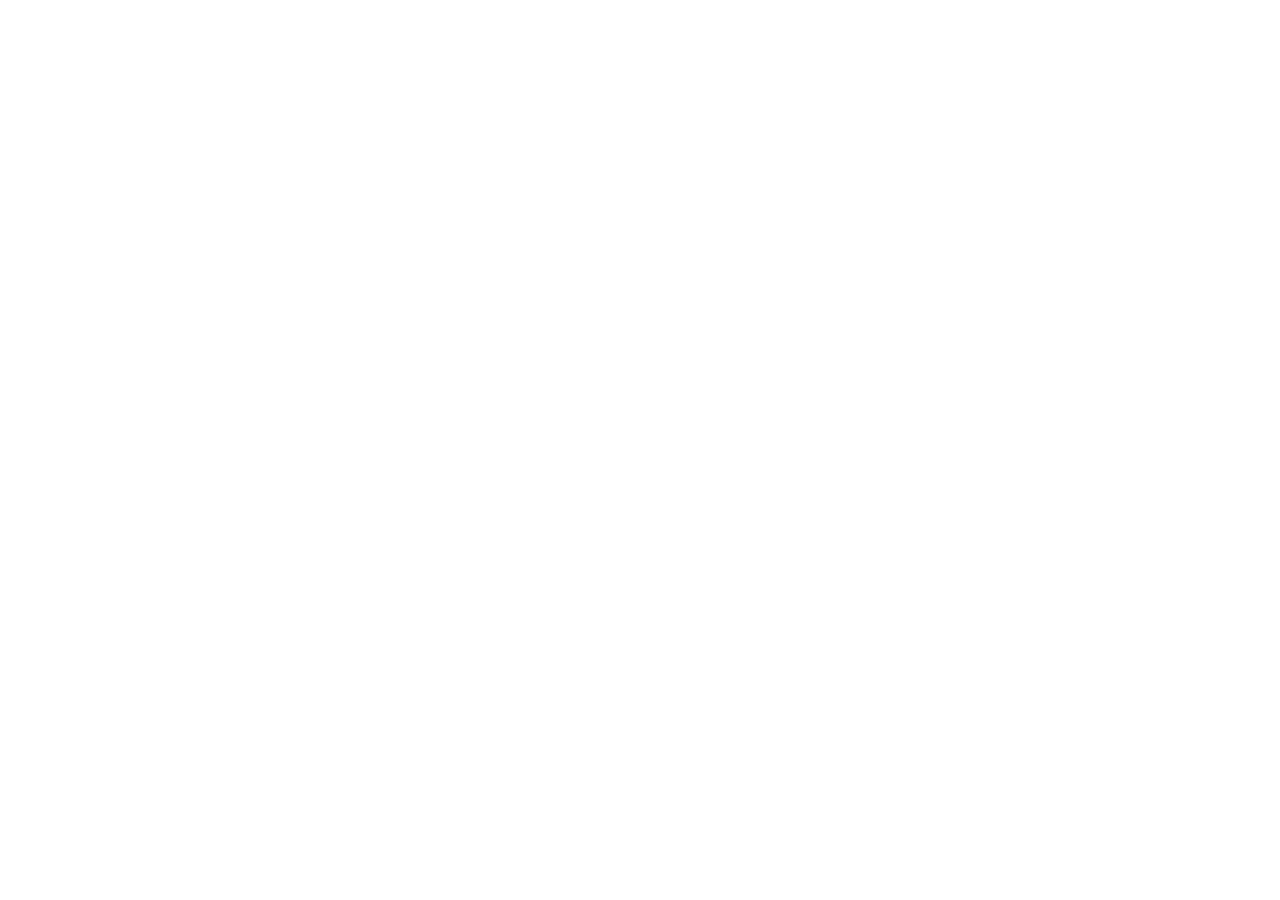
==== src/index.html @ 98cd788d "Initial commit" ====
<!DOCTYPE html>
<html lang="uk">
  <head>
    <meta charset="UTF-8" />
    <meta name="viewport" content="width=device-width, initial-scale=1.0" />
    <title>GoIT · Домашнє завдання</title>
    <link rel="stylesheet" href="./css/styles.css" />
  </head>
  <body>
    <!-- Розмітку додавай тут за технічним завданням -->

    <script type="module" src="./main.js"></script>
  </body>
</html>
---- src/css/styles.css ----
*,
*::before,
*::after {
  box-sizing: border-box;
}

body {
  margin: 0;
  font-family: system-ui, sans-serif;
}
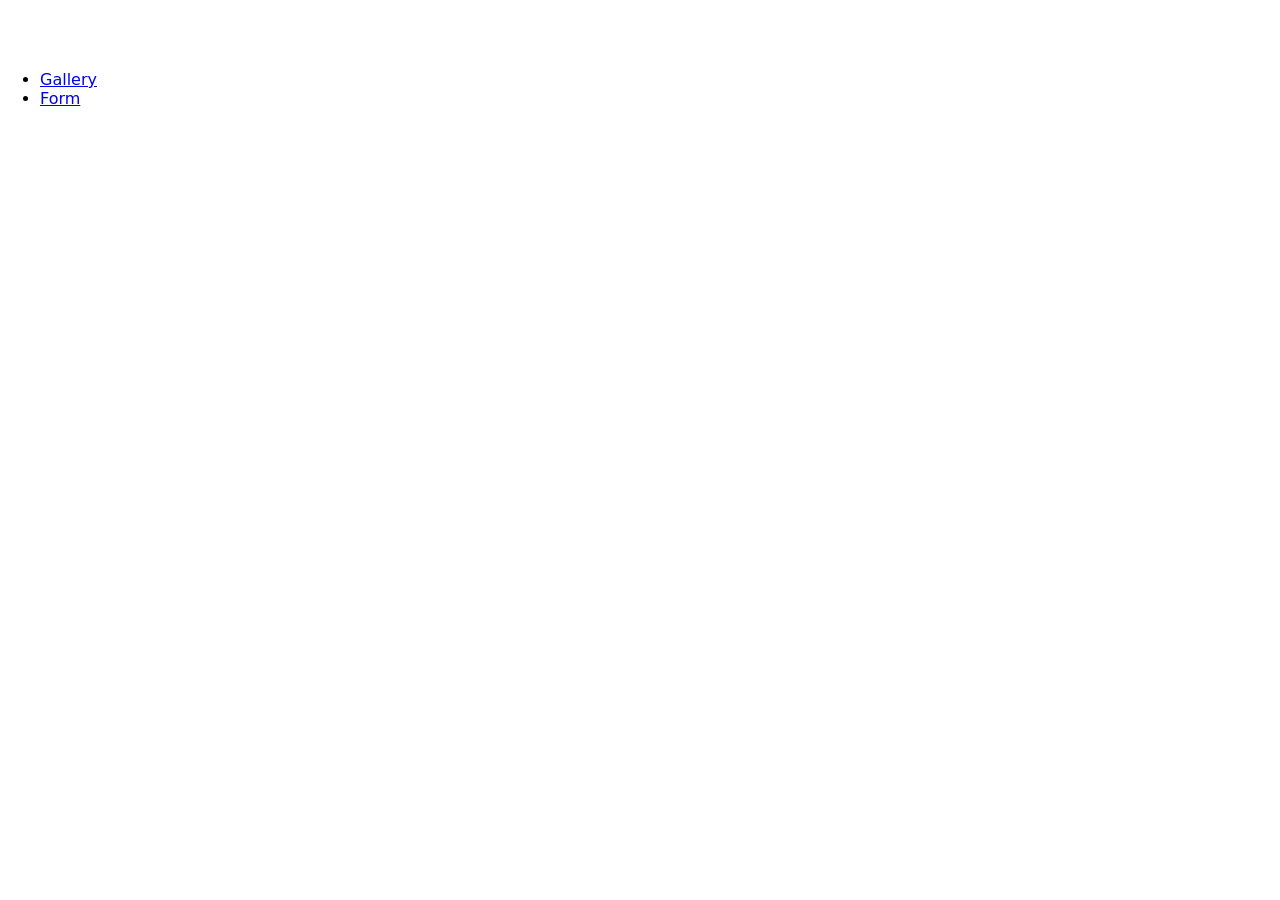
==== commit 769b642f: "123" ====
--- a/src/index.html
+++ b/src/index.html
@@ -1,14 +1,22 @@
 <!DOCTYPE html>
 <html lang="uk">
-  <head>
-    <meta charset="UTF-8" />
-    <meta name="viewport" content="width=device-width, initial-scale=1.0" />
-    <title>GoIT · Домашнє завдання</title>
-    <link rel="stylesheet" href="./css/styles.css" />
-  </head>
-  <body>
-    <!-- Розмітку додавай тут за технічним завданням -->
 
-    <script type="module" src="./main.js"></script>
-  </body>
-</html>
+<head>
+   <meta charset="UTF-8" />
+   <meta name="viewport" content="width=device-width, initial-scale=1.0" />
+   <title>GoIT · Домашнє завдання</title>
+   <link rel="stylesheet" href="./css/styles.css" />
+</head>
+
+<body>
+   <ul class="gallery"></ul>
+    <ul>
+       <li><a href="./1-gallery.html">Gallery</a></li>
+      <li><a href="./2-form.html">Form</a></li>
+   </ul>
+
+
+   <script type="module" src="./main.js"></script>
+</body>
+
+</html>
--- a/src/css/styles.css
+++ b/src/css/styles.css
@@ -1,10 +1,10 @@
 *,
 *::before,
 *::after {
-  box-sizing: border-box;
+   box-sizing: border-box;
 }
 
 body {
-  margin: 0;
-  font-family: system-ui, sans-serif;
-}
+   margin: 0;
+   font-family: system-ui, sans-serif;
+}
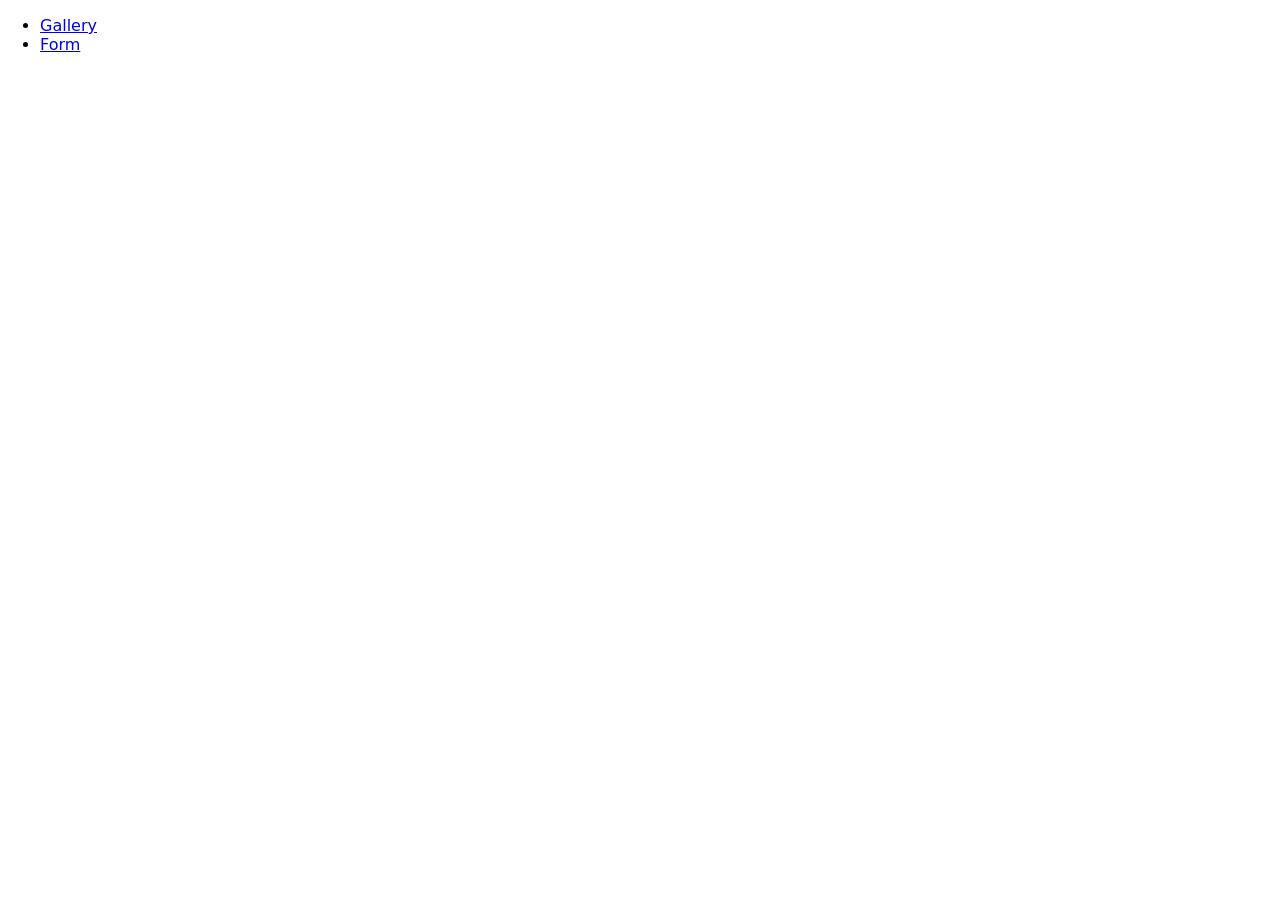
==== commit 73a541f8: "123213" ====
--- a/src/index.html
+++ b/src/index.html
@@ -9,9 +9,8 @@
 </head>
 
 <body>
-   <ul class="gallery"></ul>
-    <ul>
-       <li><a href="./1-gallery.html">Gallery</a></li>
+   <ul>
+      <li><a href="./1-gallery.html">Gallery</a></li>
       <li><a href="./2-form.html">Form</a></li>
    </ul>
 
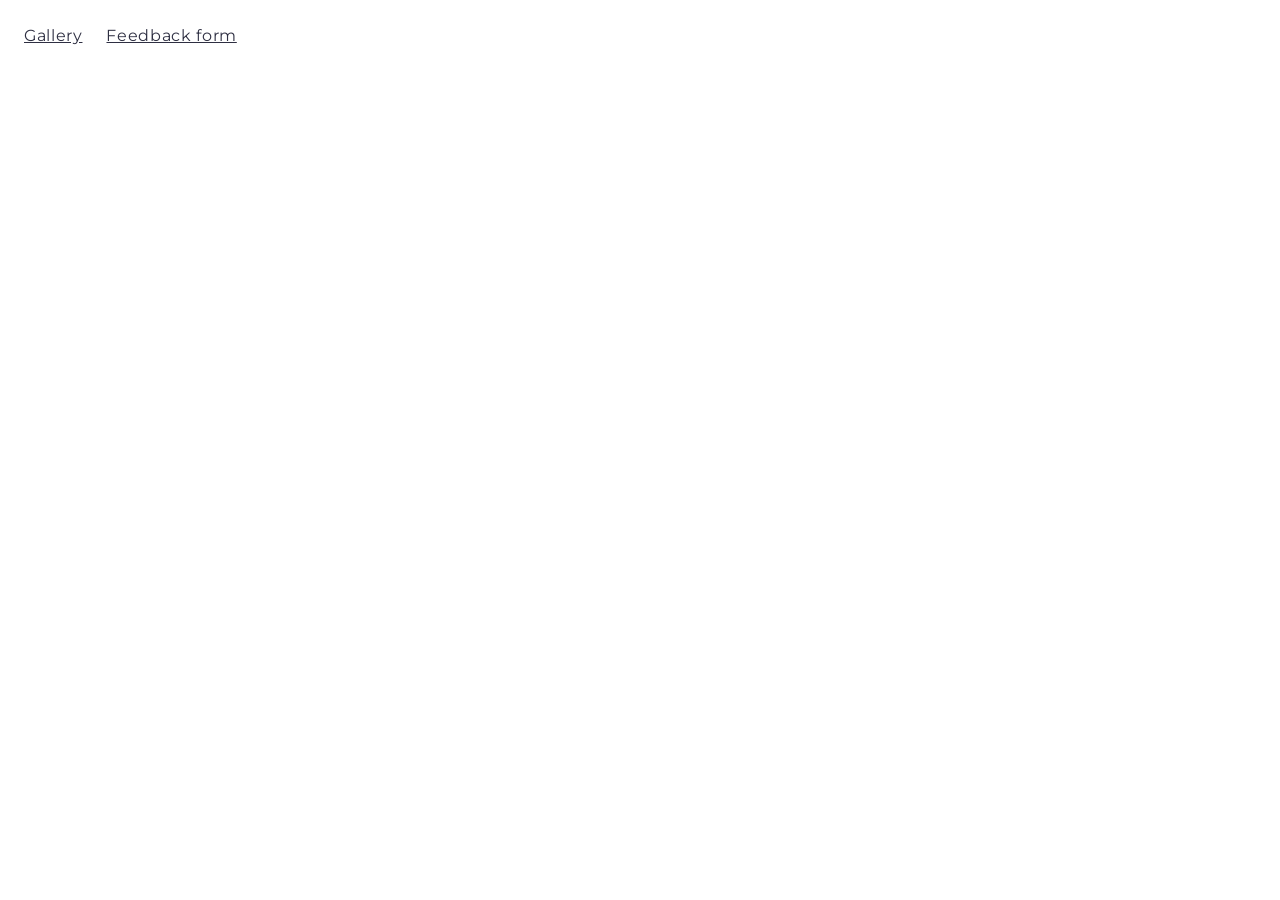
==== commit 4eb3ab90: "32123123" ====
--- a/src/index.html
+++ b/src/index.html
@@ -1,21 +1,18 @@
-<!DOCTYPE html>
-<html lang="uk">
-
-<head>
-   <meta charset="UTF-8" />
-   <meta name="viewport" content="width=device-width, initial-scale=1.0" />
-   <title>GoIT · Домашнє завдання</title>
-   <link rel="stylesheet" href="./css/styles.css" />
-</head>
-
-<body>
-   <ul>
-      <li><a href="./1-gallery.html">Gallery</a></li>
-      <li><a href="./2-form.html">Form</a></li>
-   </ul>
-
-
-   <script type="module" src="./main.js"></script>
-</body>
-
-</html>+<!doctype html>
+<html lang="en">
+  <head>
+    <meta charset="UTF-8" />
+    <meta name="viewport" content="width=device-width, initial-scale=1.0" />
+    <title>Homework 9</title>
+    <link rel="icon" href="data:," />
+    <link rel="stylesheet" href="./css/styles.css" />
+  </head>
+  <body>
+    <nav class="task-nav">
+      <ul>
+        <li><a href="./1-gallery.html">Gallery</a></li>
+        <li><a href="./2-form.html">Feedback form</a></li>
+      </ul>
+    </nav>
+  </body>
+</html>
--- a/src/css/styles.css
+++ b/src/css/styles.css
@@ -1,10 +1,129 @@
-*,
-*::before,
-*::after {
-   box-sizing: border-box;
+@import url('https://fonts.googleapis.com/css2?family=Montserrat:wght@400;500;600&display=swap');
+
+* {
+  box-sizing: border-box;
 }
-
 body {
-   margin: 0;
-   font-family: system-ui, sans-serif;
-}+  margin: 0;
+  color: #2e2f42;
+  background: #fff;
+  font-family: 'Montserrat', sans-serif;
+  font-size: 16px;
+  line-height: 1.5;
+  letter-spacing: 0.04em;
+}
+a {
+  color: inherit;
+}
+button,
+input,
+textarea {
+  font: inherit;
+  letter-spacing: inherit;
+}
+.back-link {
+  display: inline-block;
+  margin: 16px 24px 0;
+}
+.task-nav {
+  padding: 24px;
+}
+.task-nav ul {
+  display: flex;
+  gap: 24px;
+  margin: 0;
+  padding: 0;
+  list-style: none;
+}
+.gallery {
+  display: grid;
+  grid-template-columns: repeat(3, minmax(0, 1fr));
+  gap: 24px;
+  max-width: 1152px;
+  margin: 0 auto;
+  padding: 24px 12px;
+  list-style: none;
+}
+.gallery-link {
+  display: block;
+  cursor: zoom-in;
+}
+.gallery-image {
+  display: block;
+  width: 100%;
+  height: 200px;
+  object-fit: cover;
+  transition: transform 250ms ease;
+}
+.gallery-link:hover .gallery-image,
+.gallery-link:focus-visible .gallery-image {
+  transform: scale(1.04);
+}
+.feedback-form {
+  display: flex;
+  flex-direction: column;
+  gap: 8px;
+  width: 408px;
+  max-width: 100%;
+  padding: 24px;
+}
+.feedback-form label {
+  display: flex;
+  flex-direction: column;
+  gap: 8px;
+}
+.feedback-form input,
+.feedback-form textarea {
+  width: 100%;
+  padding: 8px 16px;
+  border: 1px solid #808080;
+  border-radius: 4px;
+  background: transparent;
+  color: inherit;
+}
+.feedback-form input {
+  height: 40px;
+}
+.feedback-form textarea {
+  height: 80px;
+  resize: vertical;
+}
+.feedback-form input:hover,
+.feedback-form textarea:hover {
+  border-color: #000;
+}
+.feedback-form input:focus,
+.feedback-form textarea:focus {
+  border-color: #000;
+  outline: none;
+}
+.feedback-form button {
+  align-self: flex-start;
+  margin-top: 8px;
+  padding: 8px 16px;
+  border: none;
+  border-radius: 8px;
+  background: #4e75ff;
+  color: #fff;
+  font-weight: 500;
+  cursor: pointer;
+}
+.feedback-form button:hover,
+.feedback-form button:focus-visible {
+  background: #6c8cff;
+}
+@media (max-width: 767px) {
+  .gallery {
+    grid-template-columns: repeat(2, minmax(0, 1fr));
+  }
+}
+@media (max-width: 479px) {
+  .gallery {
+    grid-template-columns: 1fr;
+  }
+}
+@media (prefers-reduced-motion: reduce) {
+  .gallery-image {
+    transition: none;
+  }
+}
